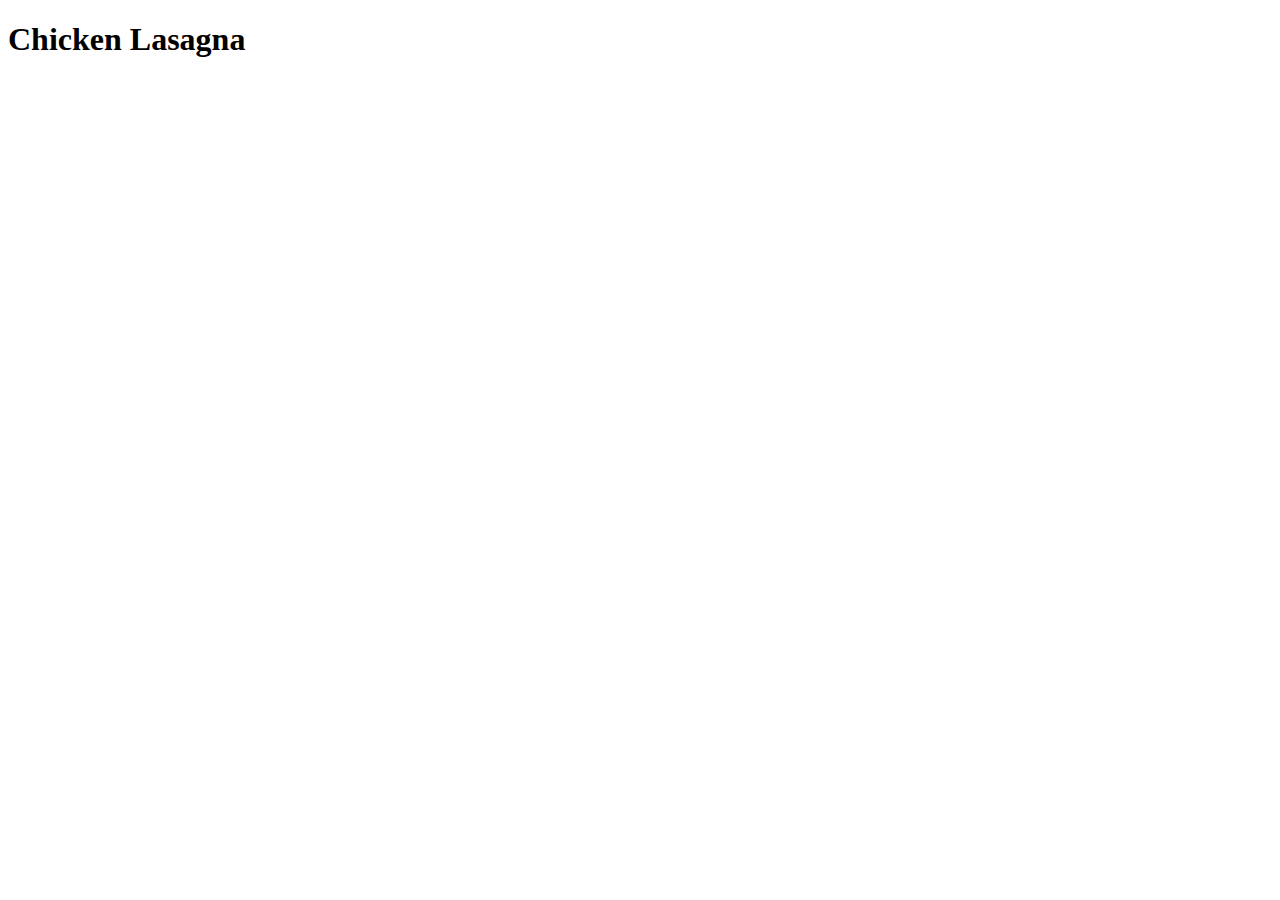
==== recipes/lasagna.html @ 6a55eee8 "Add new folder to structure and add new webpage" ====
<!DOCTYPE html>
<html lang="en">
    <head>
        <meta charset="UTF-8">
        <title>Recipe for Lasagna</title>
    </head>

    <body>
        <h1>Chicken Lasagna</h1>
        
    </body>
</html>
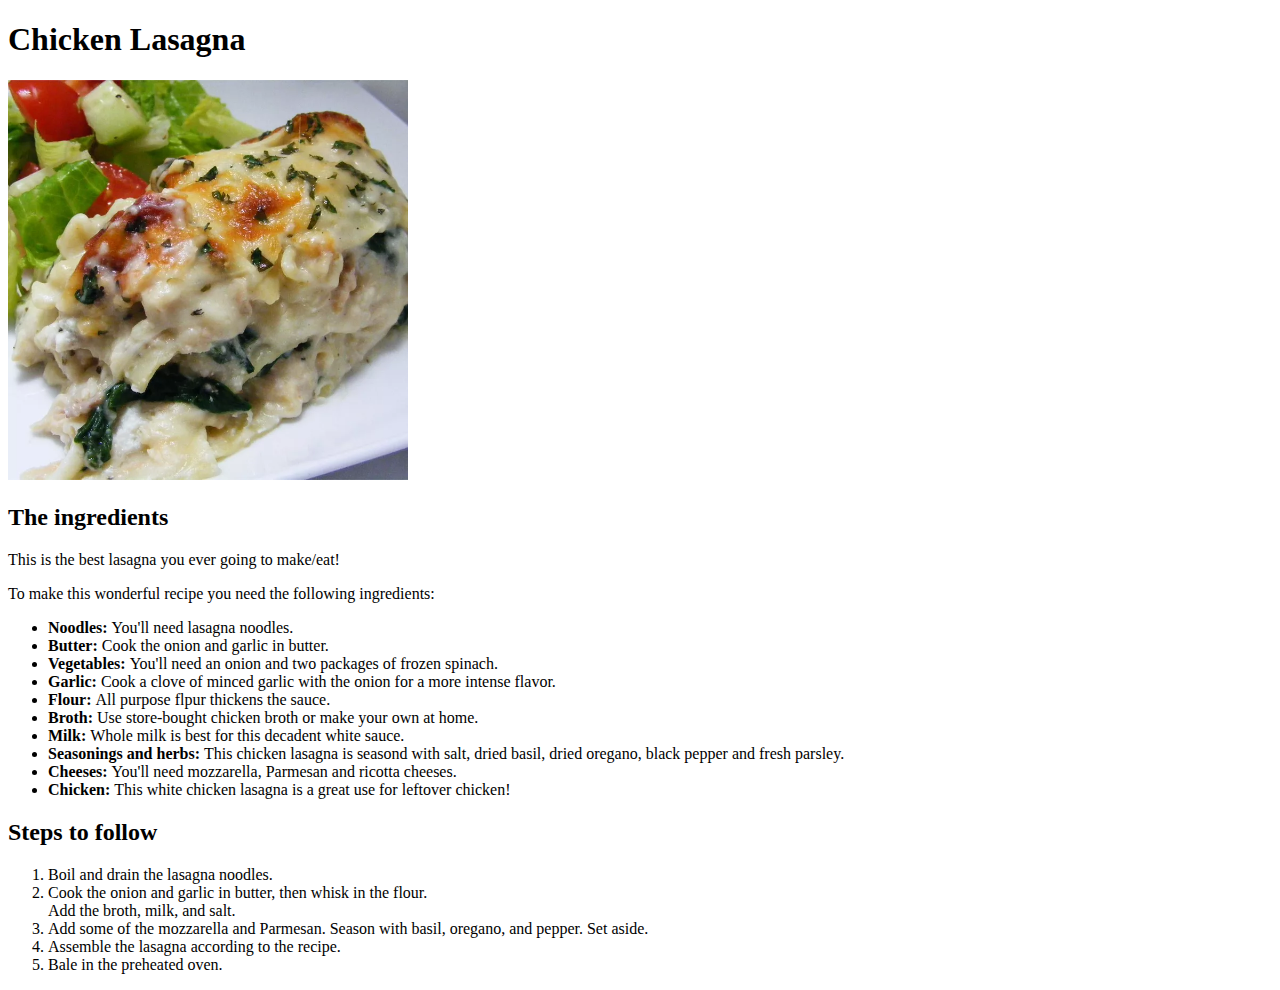
==== commit bf16c055: "Add content to file" ====
--- a/recipes/lasagna.html
+++ b/recipes/lasagna.html
@@ -7,6 +7,30 @@
 
     <body>
         <h1>Chicken Lasagna</h1>
-        
+        <img src="../images/white-cheese-chicken-lasagna.webp" alt="A picture of some white cheese lasagna" width="400px" height="400px">
+        <h2>The ingredients</h2>
+        <p>This is the best lasagna you ever going to make/eat!</p>
+        <p>To make this wonderful recipe you need the following ingredients:</p>
+        <ul>
+            <li><strong>Noodles: </strong>You'll need lasagna noodles.</li>
+            <li><strong>Butter: </strong>Cook the onion and garlic in butter.</li>
+            <li><strong>Vegetables: </strong>You'll need an onion and two packages of frozen spinach.</li>
+            <li><strong>Garlic: </strong>Cook a clove of minced garlic with the onion for a more intense flavor.</li>
+            <li><strong>Flour: </strong>All purpose flpur thickens the sauce.</li>
+            <li><strong>Broth: </strong>Use store-bought chicken broth or make your own at home.</li>
+            <li><strong>Milk: </strong>Whole milk is best for this decadent white sauce.</li>
+            <li><strong>Seasonings and herbs: </strong>This chicken lasagna is seasond with salt, dried basil, dried oregano, black pepper and fresh parsley.</li>
+            <li><strong>Cheeses: </strong>You'll need mozzarella, Parmesan and ricotta cheeses.</li>
+            <li><strong>Chicken: </strong>This white chicken lasagna is a great use for leftover chicken!</li>
+        </ul>
+
+        <h2>Steps to follow</h2>
+        <ol>
+            <li>Boil and drain the lasagna noodles.</li>
+            <li>Cook the onion and garlic in butter, then whisk in the flour.<br>Add the broth, milk, and salt.</li>
+            <li>Add some of the mozzarella and Parmesan. Season with basil, oregano, and pepper. Set aside.</li>
+            <li>Assemble the lasagna according to the recipe.</li>
+            <li>Bale in the preheated oven.</li>
+        </ol>
     </body>
 </html>